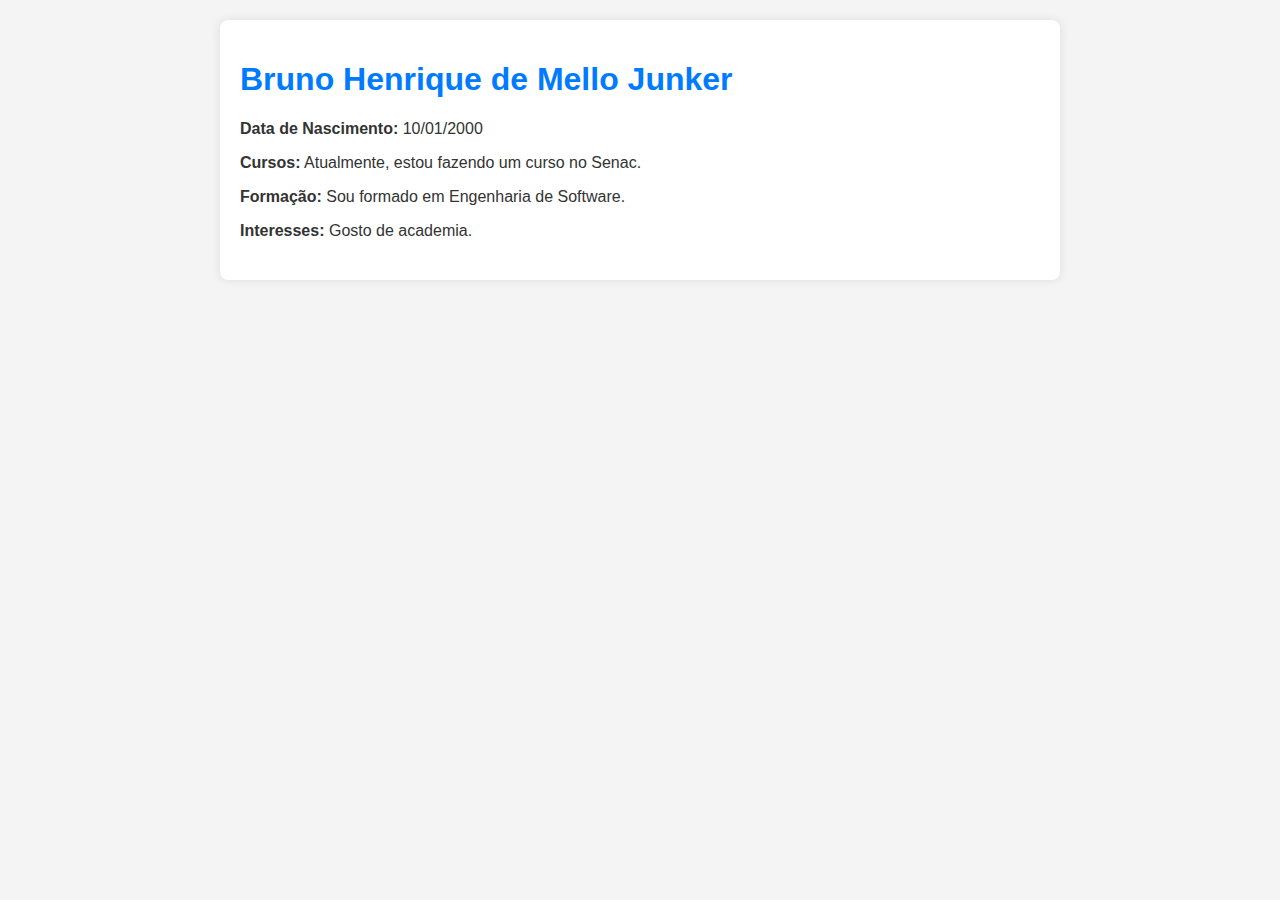
==== index.html @ 6992c716 "meu primeiro commit" ====
<!DOCTYPE html>
<html lang="pt-BR">
<head>
    <meta charset="UTF-8">
    <meta name="viewport" content="width=device-width, initial-scale=1.0">
    <title>Portfólio de Bruno Henrique de Mello Junker</title>
    <style>
        body {
            font-family: Arial, sans-serif;
            margin: 20px;
            background-color: #f4f4f4;
            color: #333;
        }
        h1 {
            color: #007BFF;
        }
        .container {
            max-width: 800px;
            margin: 0 auto;
            padding: 20px;
            background-color: #fff;
            border-radius: 8px;
            box-shadow: 0 0 10px rgba(0, 0, 0, 0.1);
        }
        .info {
            margin-bottom: 20px;
        }
    </style>
</head>
<body>
    <div class="container">
        <h1>Bruno Henrique de Mello Junker</h1>
        <div class="info">
            <p><strong>Data de Nascimento:</strong> 10/01/2000</p>
            <p><strong>Cursos:</strong> Atualmente, estou fazendo um curso no Senac.</p>
            <p><strong>Formação:</strong> Sou formado em Engenharia de Software.</p>
            <p><strong>Interesses:</strong> Gosto de academia.</p>
        </div>
    </div>
</body>
</html>
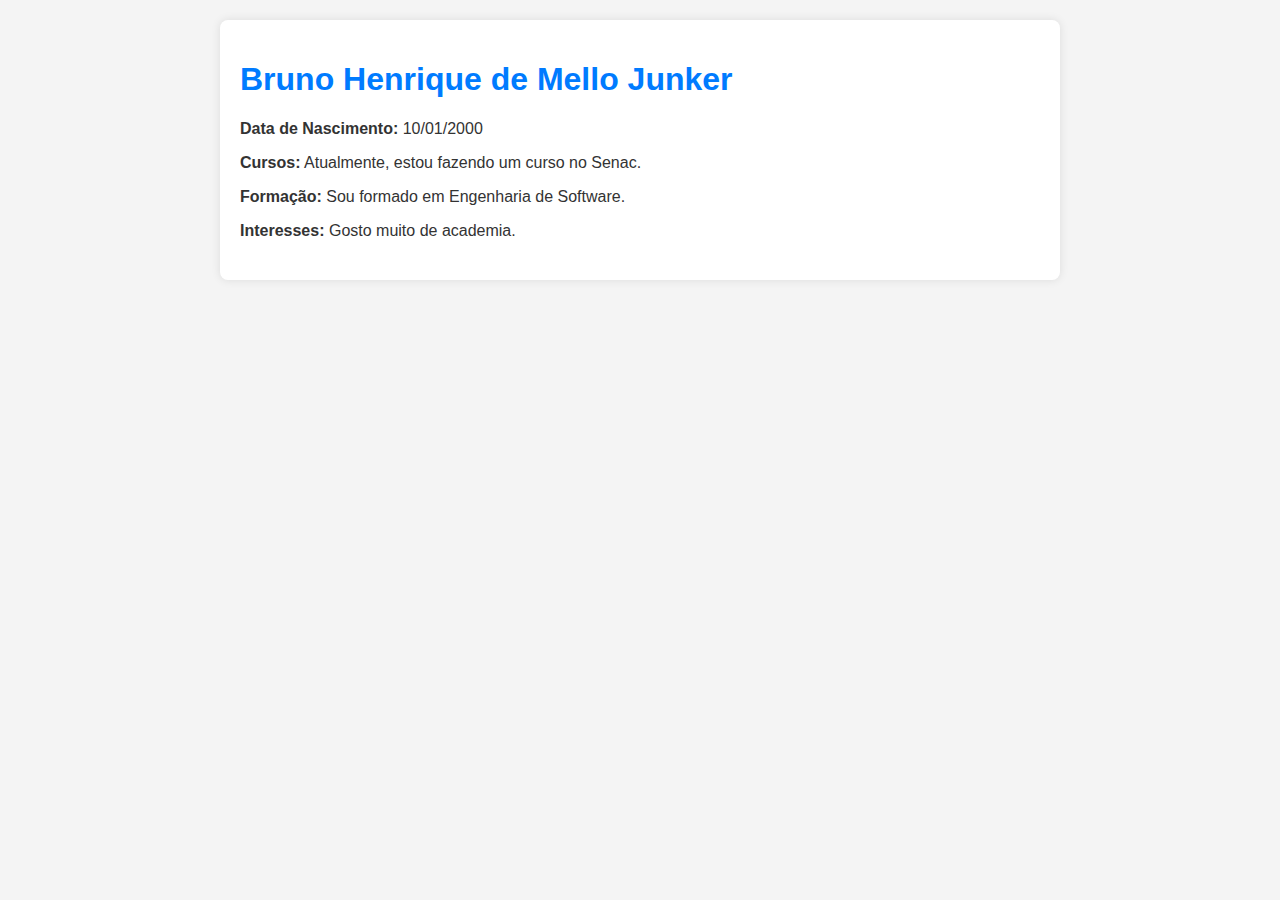
==== commit 9db35ab4: "Segundo Commit" ====
--- a/index.html
+++ b/index.html
@@ -34,7 +34,7 @@
             <p><strong>Data de Nascimento:</strong> 10/01/2000</p>
             <p><strong>Cursos:</strong> Atualmente, estou fazendo um curso no Senac.</p>
             <p><strong>Formação:</strong> Sou formado em Engenharia de Software.</p>
-            <p><strong>Interesses:</strong> Gosto de academia.</p>
+            <p><strong>Interesses:</strong> Gosto muito de academia.</p>
         </div>
     </div>
 </body>
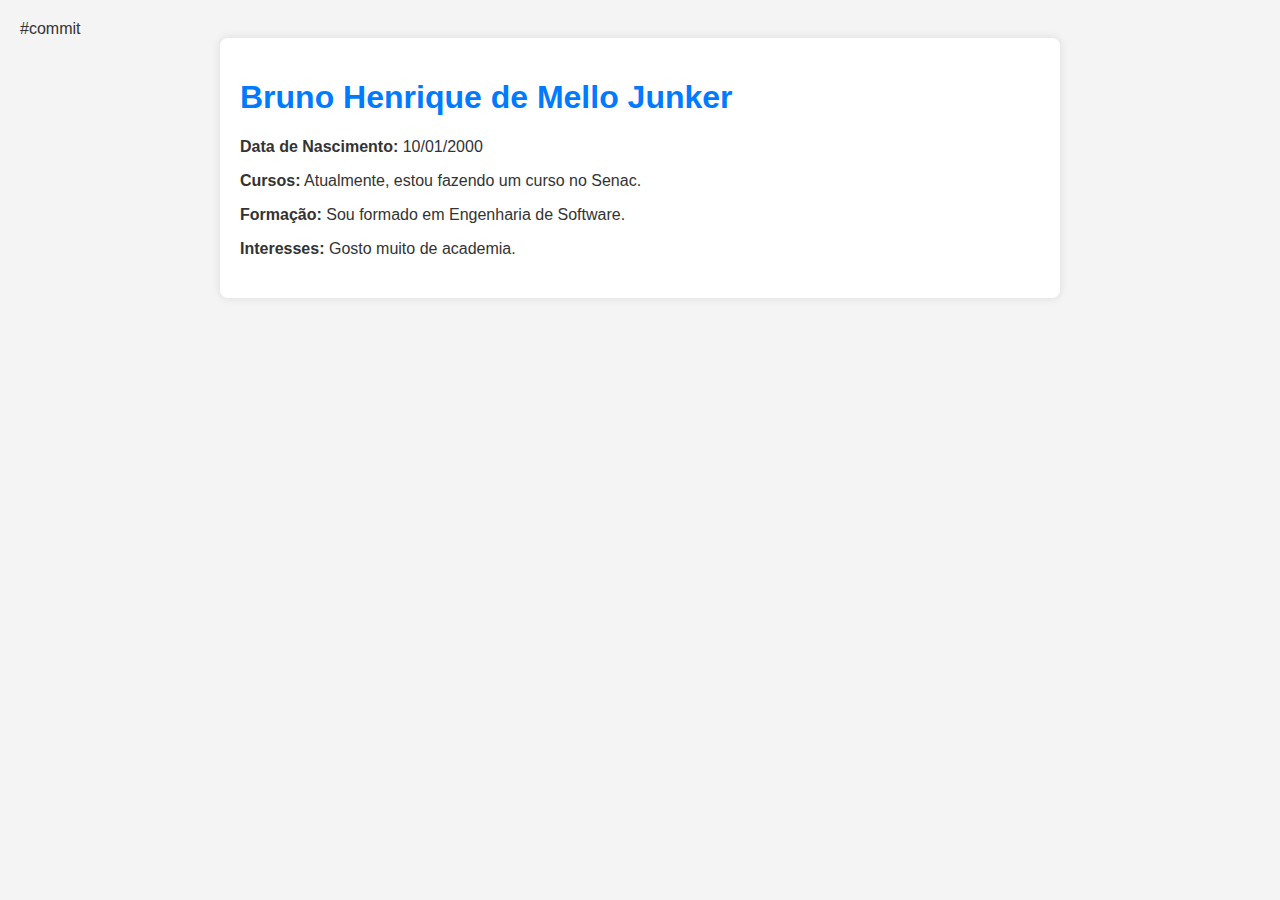
==== commit 606b1762: "commit 3" ====
--- a/index.html
+++ b/index.html
@@ -3,7 +3,7 @@
 <head>
     <meta charset="UTF-8">
     <meta name="viewport" content="width=device-width, initial-scale=1.0">
-    <title>Portfólio de Bruno Henrique de Mello Junker</title>
+    #commit  <title>Portfólio de Bruno Henrique de Mello Junker.</title>
     <style>
         body {
             font-family: Arial, sans-serif;
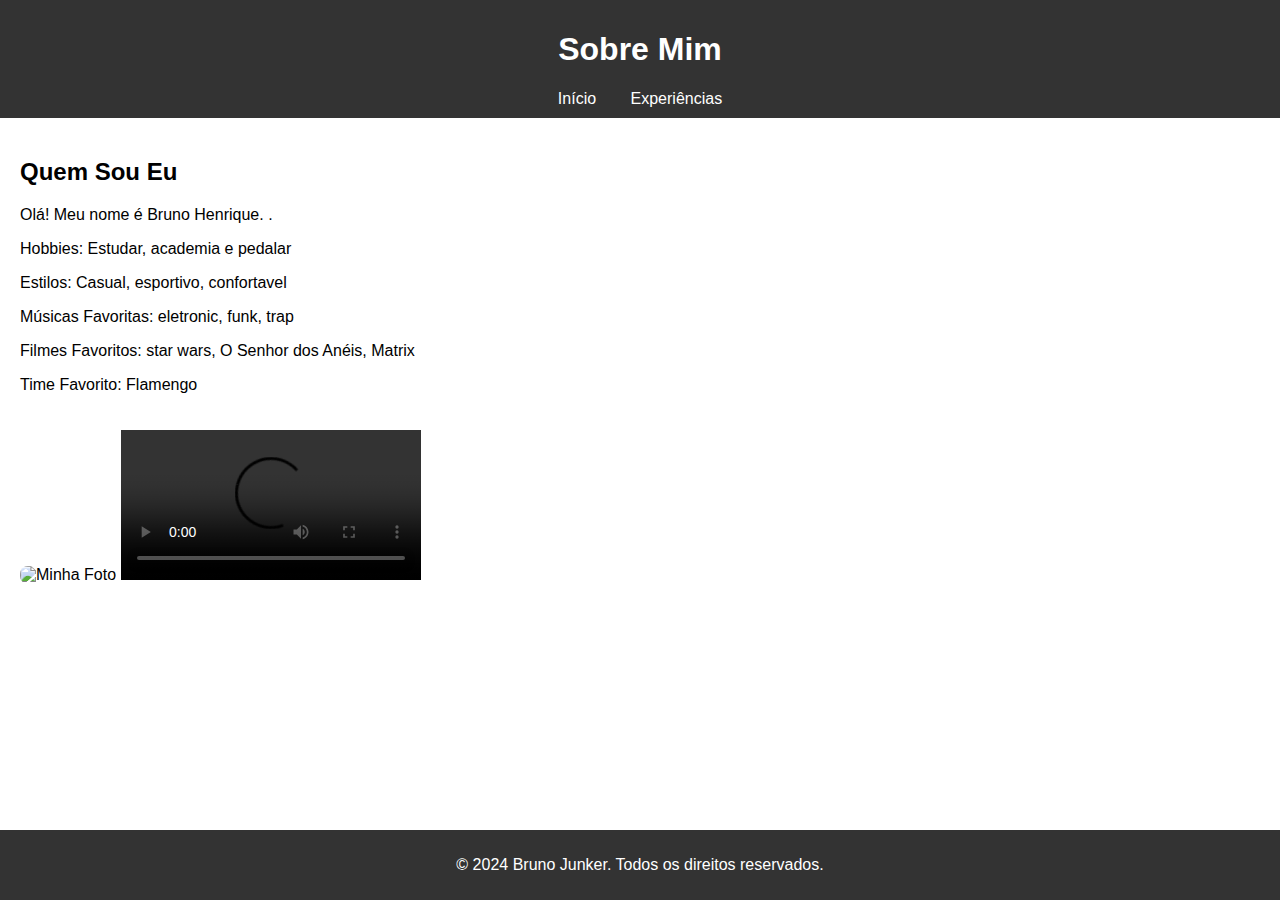
==== commit f541edc2: "commit 4" ====
--- a/index.html
+++ b/index.html
@@ -3,39 +3,35 @@
 <head>
     <meta charset="UTF-8">
     <meta name="viewport" content="width=device-width, initial-scale=1.0">
-    #commit  <title>Portfólio de Bruno Henrique de Mello Junker.</title>
-    <style>
-        body {
-            font-family: Arial, sans-serif;
-            margin: 20px;
-            background-color: #f4f4f4;
-            color: #333;
-        }
-        h1 {
-            color: #007BFF;
-        }
-        .container {
-            max-width: 800px;
-            margin: 0 auto;
-            padding: 20px;
-            background-color: #fff;
-            border-radius: 8px;
-            box-shadow: 0 0 10px rgba(0, 0, 0, 0.1);
-        }
-        .info {
-            margin-bottom: 20px;
-        }
-    </style>
+    <title>Sobre Mim</title>
+    <link rel="stylesheet" href="styles.css">
 </head>
 <body>
-    <div class="container">
-        <h1>Bruno Henrique de Mello Junker</h1>
-        <div class="info">
-            <p><strong>Data de Nascimento:</strong> 10/01/2000</p>
-            <p><strong>Cursos:</strong> Atualmente, estou fazendo um curso no Senac.</p>
-            <p><strong>Formação:</strong> Sou formado em Engenharia de Software.</p>
-            <p><strong>Interesses:</strong> Gosto muito de academia.</p>
-        </div>
-    </div>
+    <header>
+        <h1>Sobre Mim</h1>
+        <nav>
+            <a href="index.html">Início</a>
+            <a href="experiencias.html">Experiências</a>
+        </nav>
+    </header>
+    <main>
+        <section class="bio">
+            <h2>Quem Sou Eu</h2>
+            <p>Olá! Meu nome é Bruno Henrique. .</p>
+            <p>Hobbies: Estudar, academia e pedalar</p>
+            <p>Estilos: Casual, esportivo, confortavel</p>
+            <p>Músicas Favoritas: eletronic, funk, trap</p>
+            <p>Filmes Favoritos: star wars, O Senhor dos Anéis, Matrix</p>
+            <p>Time Favorito: Flamengo</p>
+            <img src="foto.jpg" alt="Minha Foto">
+            <video controls>
+                <source src="video.mp4" type="video/mp4">
+                
+            </video>
+        </section>
+    </main>
+    <footer>
+        <p>&copy; 2024 Bruno Junker. Todos os direitos reservados.</p>
+    </footer>
 </body>
 </html>--- a/styles.css
+++ b/styles.css
@@ -0,0 +1,42 @@
+body {
+    font-family: Arial, sans-serif;
+    margin: 0;
+    padding: 0;
+}
+ 
+header {
+    background-color: #333;
+    color: white;
+    padding: 10px 0;
+    text-align: center;
+}
+ 
+header nav a {
+    color: white;
+    margin: 0 15px;
+    text-decoration: none;
+}
+ 
+main {
+    padding: 20px;
+}
+ 
+.bio img {
+    max-width: 200px;
+    border-radius: 8px;
+}
+ 
+.bio video {
+    max-width: 100%;
+    margin-top: 20px;
+}
+ 
+footer {
+    background-color: #333;
+    color: white;
+    text-align: center;
+    padding: 10px 0;
+    position: fixed;
+    bottom: 0;
+    width: 100%;
+}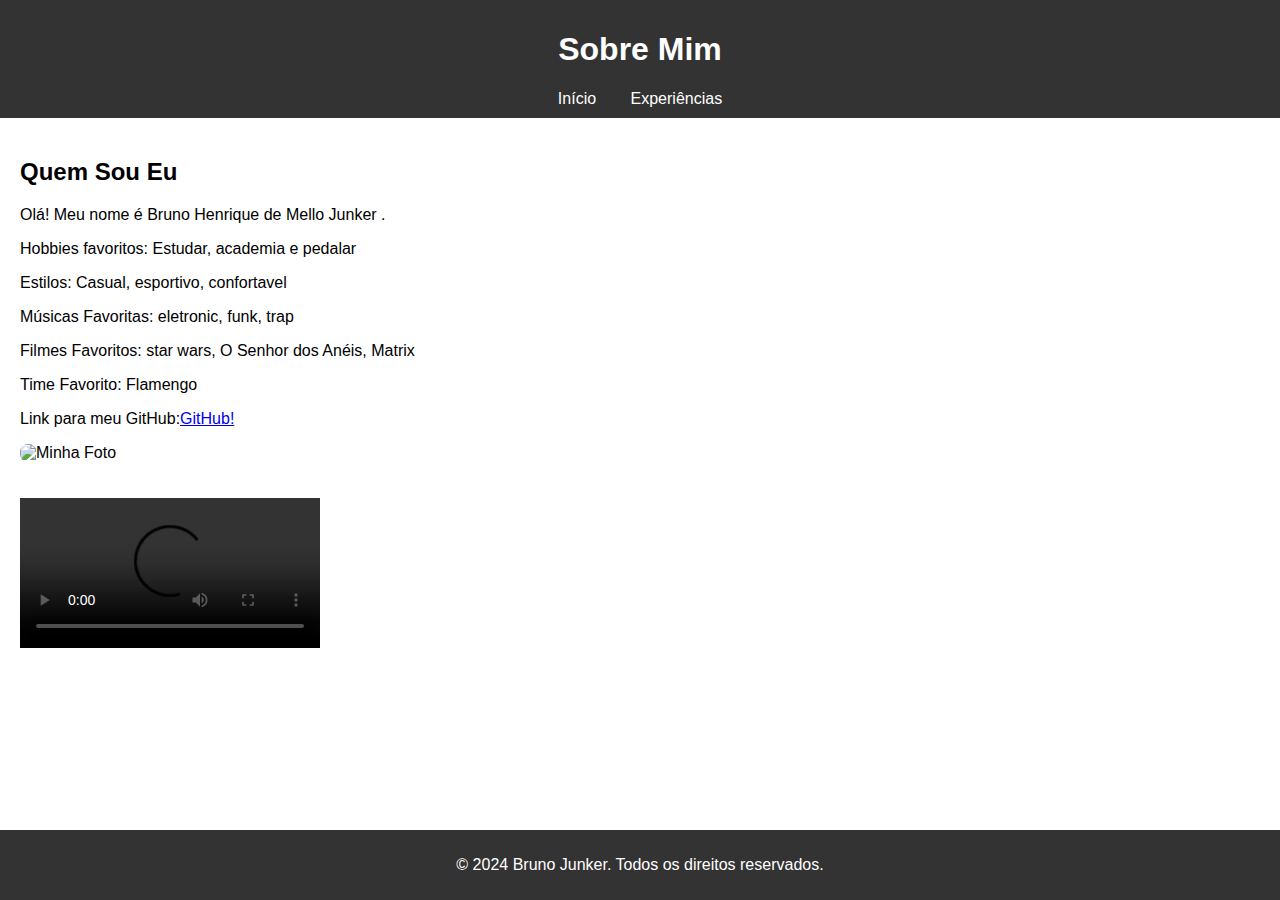
==== commit fa4eb354: "commit 5" ====
--- a/index.html
+++ b/index.html
@@ -17,17 +17,19 @@
     <main>
         <section class="bio">
             <h2>Quem Sou Eu</h2>
-            <p>Olá! Meu nome é Bruno Henrique. .</p>
-            <p>Hobbies: Estudar, academia e pedalar</p>
+            <p>Olá! Meu nome é Bruno Henrique de Mello Junker .</p>
+            <p>Hobbies favoritos: Estudar, academia e pedalar</p>
             <p>Estilos: Casual, esportivo, confortavel</p>
             <p>Músicas Favoritas: eletronic, funk, trap</p>
             <p>Filmes Favoritos: star wars, O Senhor dos Anéis, Matrix</p>
             <p>Time Favorito: Flamengo</p>
+            <p>Link para meu GitHub:<a href="https://github.com/BrunoJunker/avaliacao-jp">GitHub!</a></p>
             <img src="foto.jpg" alt="Minha Foto">
-            <video controls>
+            
+            <p><video controls>
                 <source src="video.mp4" type="video/mp4">
                 
-            </video>
+            </video></p>
         </section>
     </main>
     <footer>
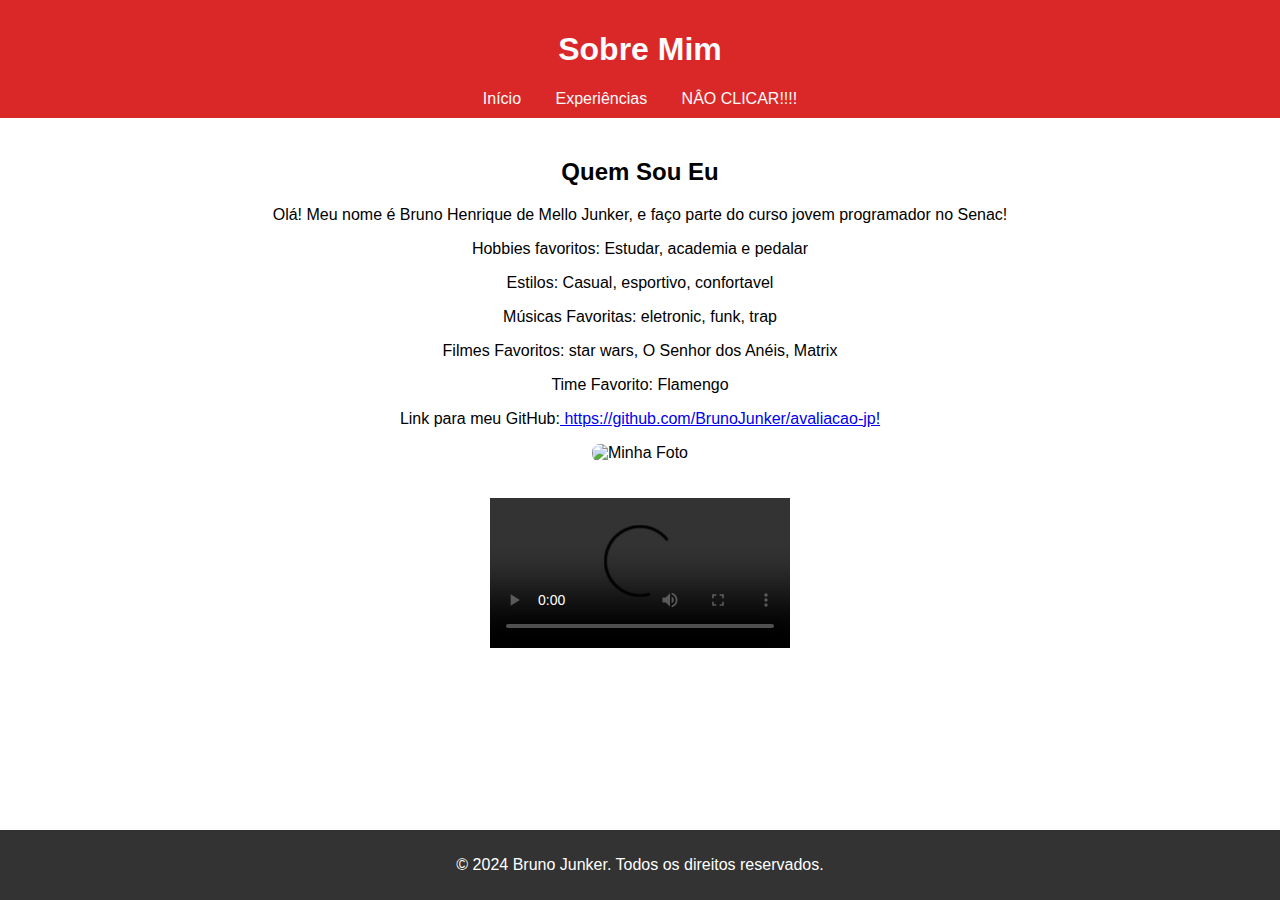
==== commit e4acc6fd: "Commit final" ====
--- a/index.html
+++ b/index.html
@@ -8,26 +8,39 @@
 </head>
 <body>
     <header>
+        <style>  
+            .piscando {  
+                animation: pisca 1s infinite;  
+            }  
+    
+            @keyframes pisca {  
+                0% { opacity: 1; }  
+                50% { opacity: 0; }  
+                100% { opacity: 1; }  
+            }  
+        </style>  
         <h1>Sobre Mim</h1>
         <nav>
             <a href="index.html">Início</a>
             <a href="experiencias.html">Experiências</a>
+            <a href="rebaixados.html" class="piscando"> NÂO CLICAR!!!!</a>
         </nav>
+
     </header>
     <main>
         <section class="bio">
             <h2>Quem Sou Eu</h2>
-            <p>Olá! Meu nome é Bruno Henrique de Mello Junker .</p>
+            <p>Olá! Meu nome é Bruno Henrique de Mello Junker, e faço parte do curso jovem programador no Senac!</p>
             <p>Hobbies favoritos: Estudar, academia e pedalar</p>
             <p>Estilos: Casual, esportivo, confortavel</p>
             <p>Músicas Favoritas: eletronic, funk, trap</p>
             <p>Filmes Favoritos: star wars, O Senhor dos Anéis, Matrix</p>
             <p>Time Favorito: Flamengo</p>
-            <p>Link para meu GitHub:<a href="https://github.com/BrunoJunker/avaliacao-jp">GitHub!</a></p>
-            <img src="foto.jpg" alt="Minha Foto">
+            <p>Link para meu GitHub:<a href="https://github.com/BrunoJunker/avaliacao-jp"> https://github.com/BrunoJunker/avaliacao-jp!</a></p>
+            <img src="imagens/foto.jpg.jpeg" alt="Minha Foto">
             
             <p><video controls>
-                <source src="video.mp4" type="video/mp4">
+                <source src="video/video.mp4" type="video/mp4">
                 
             </video></p>
         </section>
@@ -36,4 +49,5 @@
         <p>&copy; 2024 Bruno Junker. Todos os direitos reservados.</p>
     </footer>
 </body>
-</html>+</html>
+
--- a/styles.css
+++ b/styles.css
@@ -5,19 +5,20 @@
 }
  
 header {
-    background-color: #333;
-    color: white;
+    background-color: rgb(218, 39, 39);
+    color: rgb(252, 252, 252);
     padding: 10px 0;
     text-align: center;
 }
  
 header nav a {
-    color: white;
+    color: rgb(255, 251, 251);
     margin: 0 15px;
     text-decoration: none;
 }
  
 main {
+    text-align: center;
     padding: 20px;
 }
  
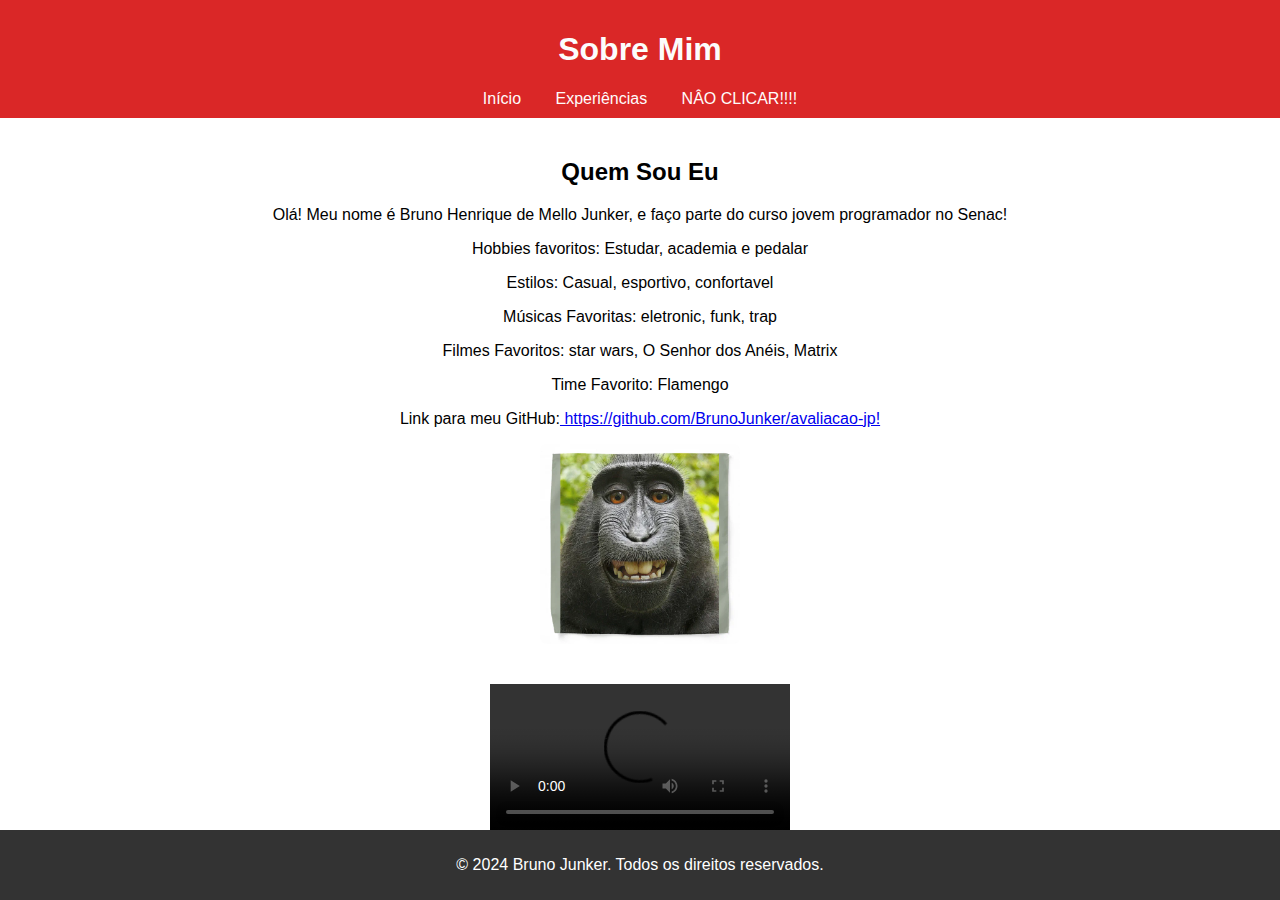
==== commit 88650599: "Commit Final" ====
--- a/index.html
+++ b/index.html
@@ -37,7 +37,7 @@
             <p>Filmes Favoritos: star wars, O Senhor dos Anéis, Matrix</p>
             <p>Time Favorito: Flamengo</p>
             <p>Link para meu GitHub:<a href="https://github.com/BrunoJunker/avaliacao-jp"> https://github.com/BrunoJunker/avaliacao-jp!</a></p>
-            <img src="imagens/foto.jpg.jpeg" alt="Minha Foto">
+            <img src="Imagens/foto.jpg.jpeg" alt="Minha Foto">
             
             <p><video controls>
                 <source src="video/video.mp4" type="video/mp4">
